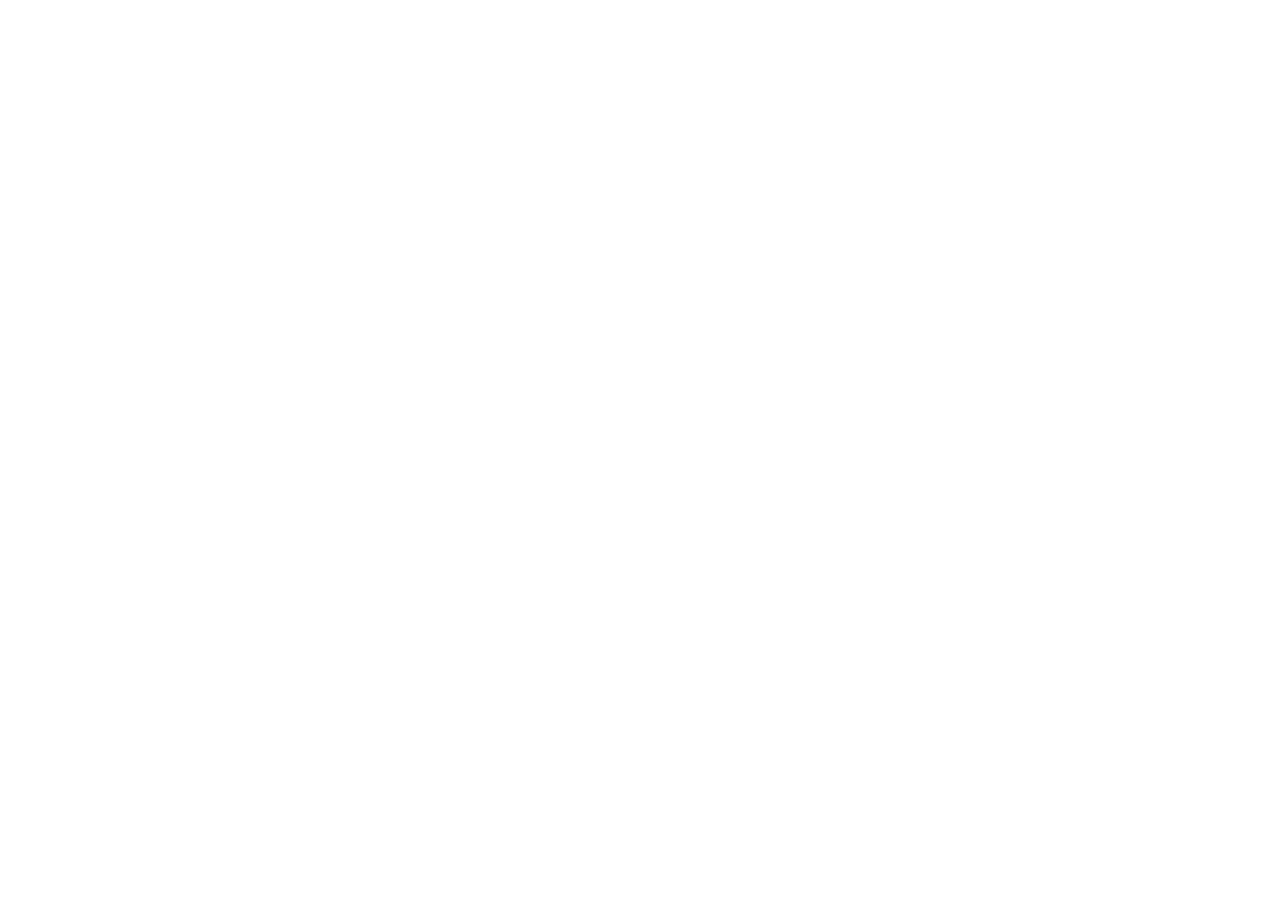
==== Project4/layout-a.html @ 8c5e062d "New file" ====
<!DOCTYPE html>
<html lang="en">
<head>
    <meta charset="UTF-8">
    <meta http-equiv="X-UA-Compatible" content="IE=edge">
    <meta name="viewport" content="width=device-width, initial-scale=1, shrink-to-fit=no">
    <title>Document</title>

    <link href="https://cdn.jsdelivr.net/npm/bootstrap@5.1.3/dist/css/bootstrap.min.css" rel="stylesheet" integrity="sha384-1BmE4kWBq78iYhFldvKuhfTAU6auU8tT94WrHftjDbrCEXSU1oBoqyl2QvZ6jIW3" crossorigin="anonymous">

    <style>



    </style>

</head>

<body>

    <div class="container">
        
    </div>
    
</body>
</html>
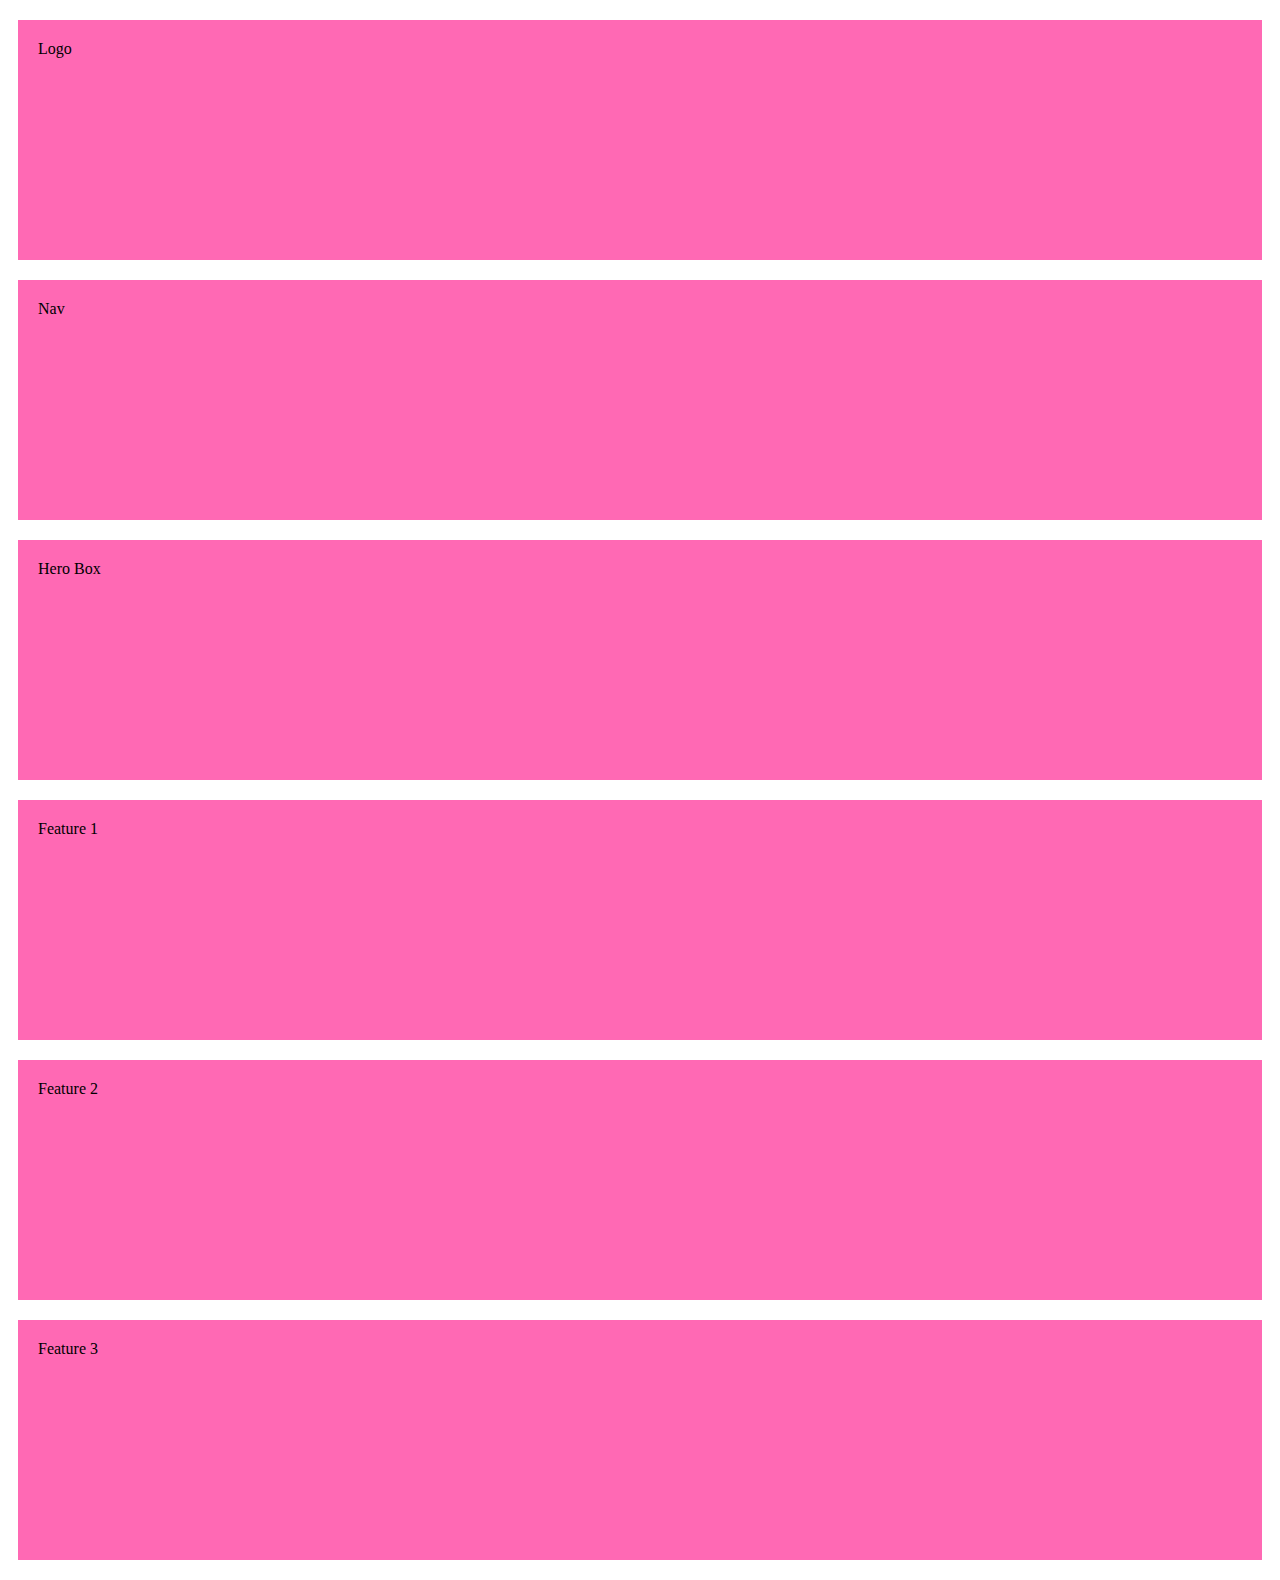
==== commit d0738e6f: "Bootstrap Layout" ====
--- a/Project4/layout-a.html
+++ b/Project4/layout-a.html
@@ -10,7 +10,12 @@
 
     <style>
 
-
+        .mybox {
+            background-color: hotpink;
+            min-height: 200px;
+            margin: 20px 10px;
+            padding: 20px;
+        }
 
     </style>
 
@@ -19,8 +24,39 @@
 <body>
 
     <div class="container">
-        
+
+        <div class="row">
+
+            <div class="col">
+                <div class="mybox">Logo</div>
+            </div>
+
+            <div class="col">
+                <div class="mybox">Nav</div>
+            </div>
+
+        </div>
+
+        <div class="row">
+            <div class="col">
+                <div class="mybox">Hero Box</div>
+            </div>
+        </div>
+
+        <div class="row">
+            <div class="col">
+                <div class="mybox">Feature 1</div>
+            </div>
+            <div class="col">
+                <div class="mybox">Feature 2</div>
+            </div>
+            <div class="col">
+                <div class="mybox">Feature 3</div>
+            </div>
+        </div>
+
     </div>
+
     
 </body>
 </html>